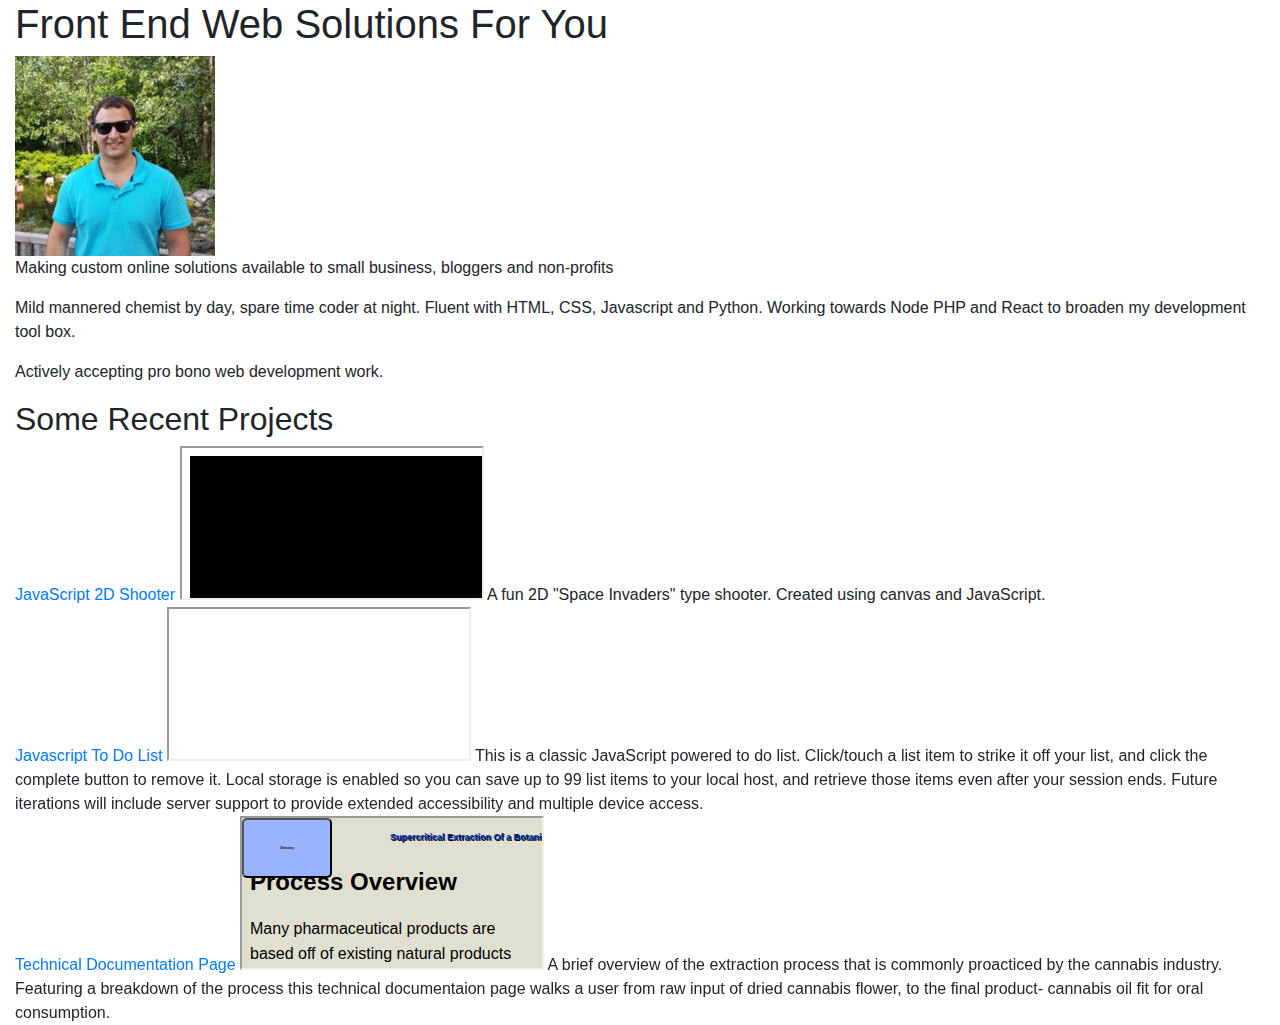
==== marlindat.html @ 8961381a "new version using bootstrap" ====
<!DOCTYPE html>
<html lang="en">
<head>
  <title>Bootstrap 4 Example</title>
  <meta charset="utf-8">
  <meta name="viewport" content="width=device-width, initial-scale=1">
  <link rel="stylesheet" href="https://maxcdn.bootstrapcdn.com/bootstrap/4.3.1/css/bootstrap.min.css">
  <script src="https://ajax.googleapis.com/ajax/libs/jquery/3.3.1/jquery.min.js"></script>
  <script src="https://cdnjs.cloudflare.com/ajax/libs/popper.js/1.14.7/umd/popper.min.js"></script>
  <script src="https://maxcdn.bootstrapcdn.com/bootstrap/4.3.1/js/bootstrap.min.js"></script>

</head>

<body>

<main class="container-fluid">


	<h1>Front End Web Solutions For You</h1>

			

<section id="bio">

	
	<img id ="profile-pic" src="./profilePic.png" alt="profile picture of a handsome man with an easy smile wearing sunglasses standing infront of lush green vegetation and flamingos">

	<div id="bio-info">

		

		<p> Making custom online solutions available to small business, bloggers and non-profits
		</p>

		<p>
			Mild mannered chemist by day, spare time coder at night. Fluent with HTML, CSS, Javascript and Python. Working towards Node PHP and React to broaden my development tool box. 
		</p>	

		<blockquote>Actively accepting pro bono web development work. </blockquote>

    </div>

</section>

<h2>Some Recent Projects</h2>

<section id ="projects">


<div class="portfolio-item">

	<a href="https://marlindat.github.io/javaScriptArcadeShooter.html">

	<span class="portfolio-item-title">JavaScript 2D Shooter</span>

	</a>

	

		<iframe src="javaScriptArcadeShooter.html">

	  		<p>Your browser does not support iframes.</p>

		</iframe>

	

	<span class ="portfolio-item-description">
		A fun 2D "Space Invaders" type shooter. Created using canvas and JavaScript. 
	</span>

</div>

<div class="portfolio-item">

	<a href="https://marlindat.000webhostapp.com/">

	<span class="portfolio-item-title">Javascript To Do List</span>

	</a>

		<iframe src="https://marlindat.000webhostapp.com/">
	  		<p>Your browser does not support iframes.</p>
		</iframe>
	

	<span class ="portfolio-item-description">
		This is a classic JavaScript powered to do list. Click/touch a list item to strike it off your list, and click the complete button to remove it.  Local storage is enabled so you can save up to 99 list items to your local host, and retrieve those items even after your session ends. Future iterations will include server support to provide extended accessibility and multiple device access. 
	</span>

</div>

<div class="portfolio-item">

	<a href="https://marlindat.github.io/buildATechnicalDocumentationPage.html">

	<span class="portfolio-item-title">Technical Documentation Page	</span>

	</a>

	
		<iframe src="buildATechnicalDocumentationPage.html">
	  		<p>Your browser does not support iframes.</p>
		</iframe>
	

	<span class ="portfolio-item-description">
		A brief overview of the extraction process that is commonly proacticed by the cannabis industry. Featuring a breakdown of the process this technical documentaion page walks a user from raw input of dried cannabis flower, to the final product- cannabis oil fit for oral consumption. 
	</span>

</div>



</section>


</main>

</body>
</html>
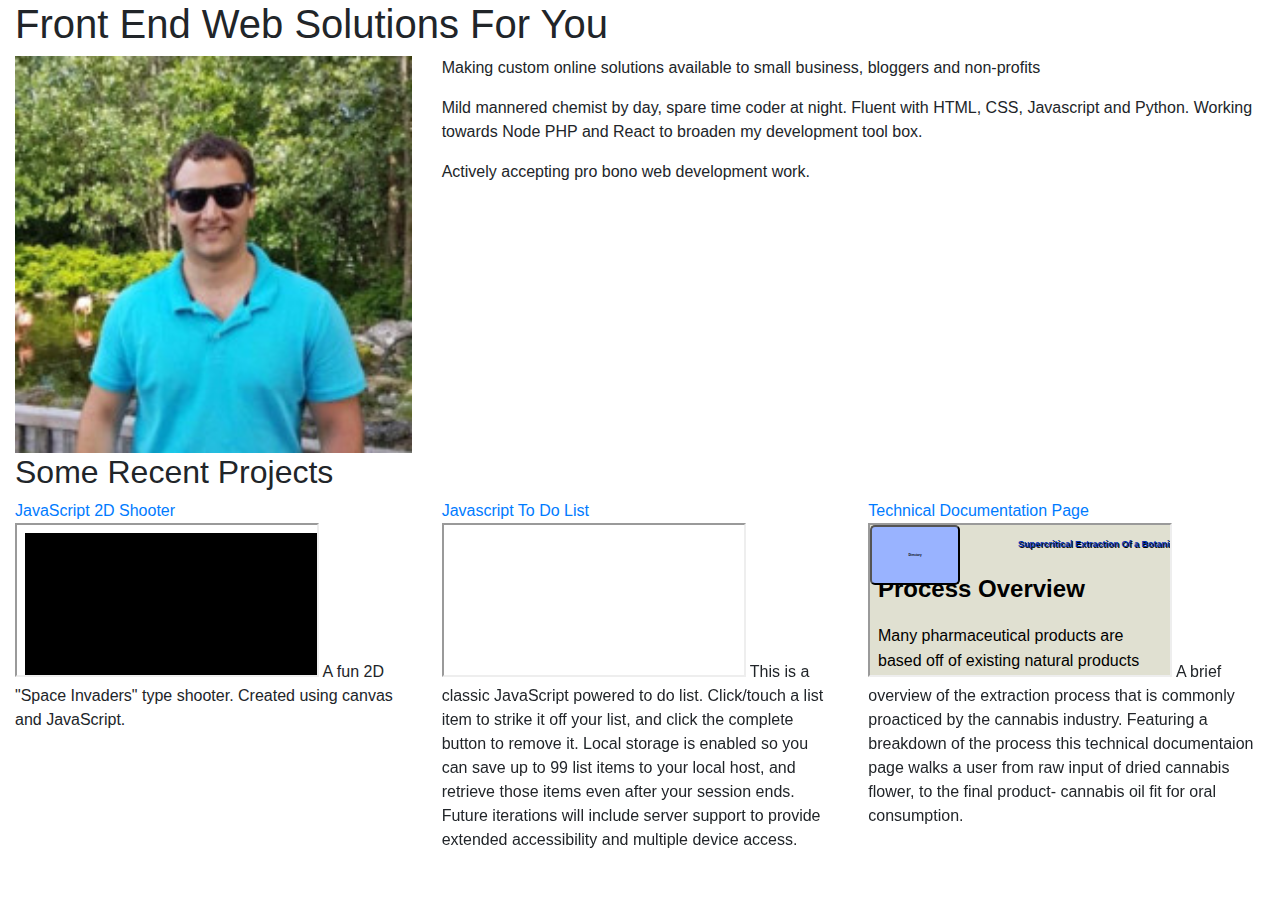
==== commit 6fb77bbd: "some updated classes for Bootstrap" ====
--- a/marlindat.html
+++ b/marlindat.html
@@ -20,12 +20,12 @@
 
 			
 
-<section id="bio">
+<section id="bio" class="row">
 
 	
-	<img id ="profile-pic" src="./profilePic.png" alt="profile picture of a handsome man with an easy smile wearing sunglasses standing infront of lush green vegetation and flamingos">
+	<img id ="profile-pic" class="col-sm-4" src="./profilePic.png" alt="profile picture of a handsome man with an easy smile wearing sunglasses standing infront of lush green vegetation and flamingos">
 
-	<div id="bio-info">
+	<div id="bio-info" class = "col-sm-8">
 
 		
 
@@ -44,10 +44,10 @@
 
 <h2>Some Recent Projects</h2>
 
-<section id ="projects">
+<section id ="projects" class="row">
 
 
-<div class="portfolio-item">
+<div class="portfolio-item col-md-4">
 
 	<a href="https://marlindat.github.io/javaScriptArcadeShooter.html">
 
@@ -71,7 +71,7 @@
 
 </div>
 
-<div class="portfolio-item">
+<div class="portfolio-item col-md-4">
 
 	<a href="https://marlindat.000webhostapp.com/">
 
@@ -90,7 +90,7 @@
 
 </div>
 
-<div class="portfolio-item">
+<div class="portfolio-item col-md-4">
 
 	<a href="https://marlindat.github.io/buildATechnicalDocumentationPage.html">
 
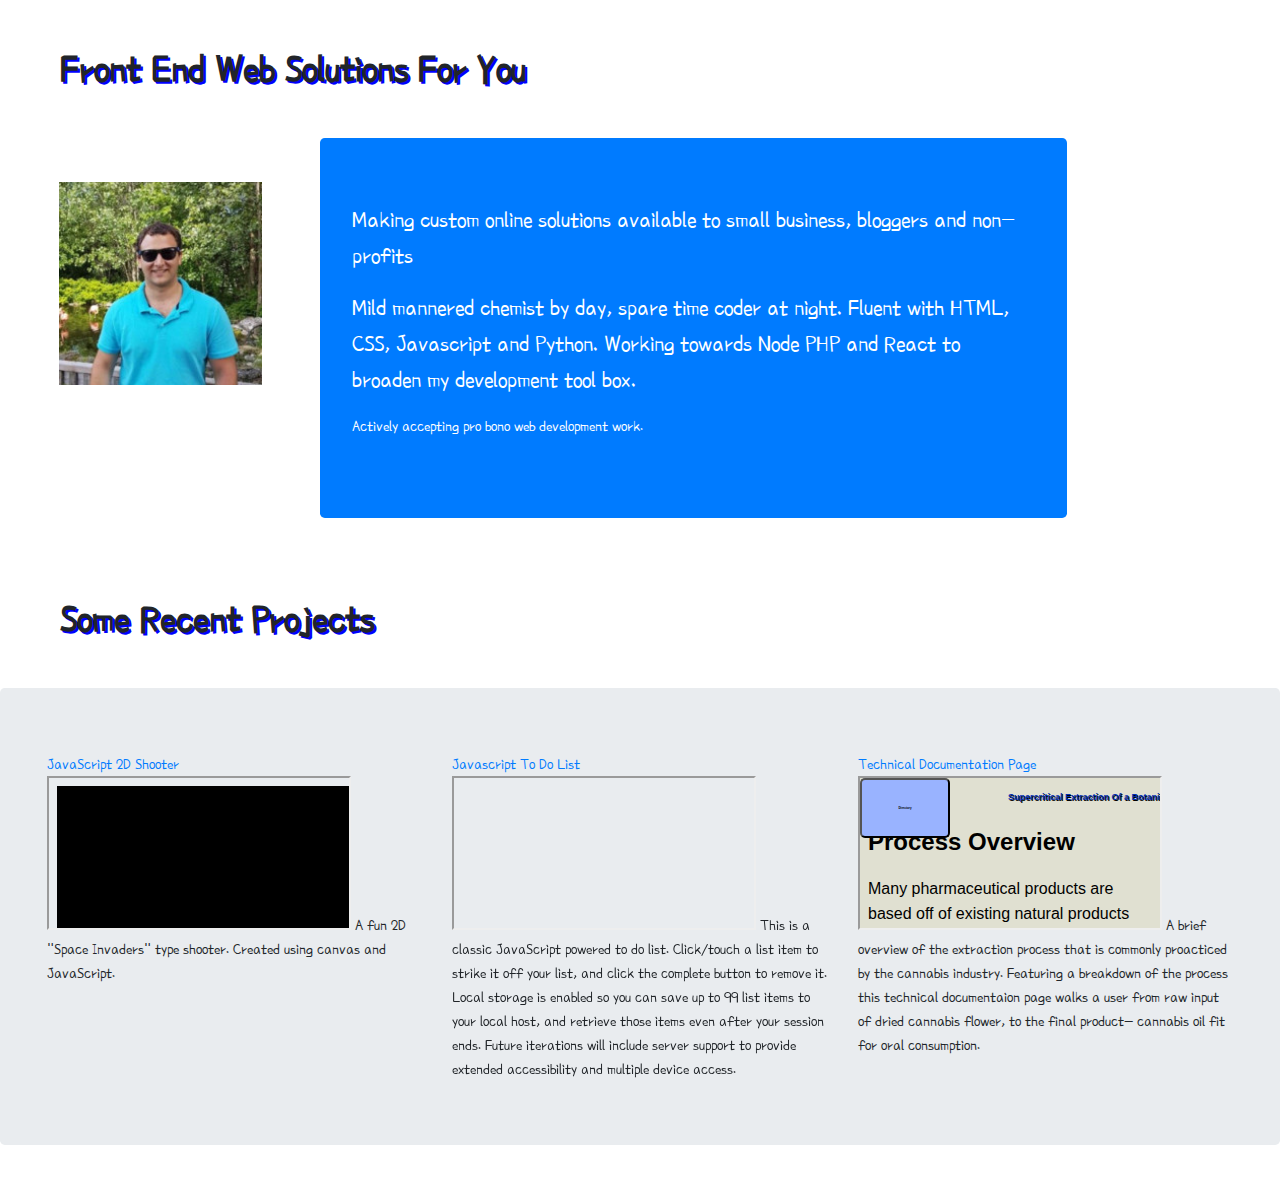
==== commit dc4ef2c3: "new updates for Bootstrap version" ====
--- a/marlindat.html
+++ b/marlindat.html
@@ -1,13 +1,28 @@
 <!DOCTYPE html>
 <html lang="en">
 <head>
-  <title>Bootstrap 4 Example</title>
-  <meta charset="utf-8">
-  <meta name="viewport" content="width=device-width, initial-scale=1">
+
+
+<meta charset="UTF-8">
+<meta name="description" content="Free Web Design">
+<meta name="keywords" content="HTML, CSS, XML, JavaScript, Free Web Design">
+<meta name="viewport" content="width=device-width, initial-scale=1.0">
+<meta name="author" content="marlindat">
+
+<title>Marshall | Front End Web Solutions</title>
+
+
   <link rel="stylesheet" href="https://maxcdn.bootstrapcdn.com/bootstrap/4.3.1/css/bootstrap.min.css">
   <script src="https://ajax.googleapis.com/ajax/libs/jquery/3.3.1/jquery.min.js"></script>
   <script src="https://cdnjs.cloudflare.com/ajax/libs/popper.js/1.14.7/umd/popper.min.js"></script>
   <script src="https://maxcdn.bootstrapcdn.com/bootstrap/4.3.1/js/bootstrap.min.js"></script>
+
+
+<!------ GOOGLE FONT ----------------------->
+<link href="https://fonts.googleapis.com/css?family=Poor+Story" rel="stylesheet">
+
+<!-----------  EXTRABOOTSTRAP STYLING ----------->
+  <link rel="stylesheet" type ="text/css" href = "marlindat_withBootstrap.css">
 
 </head>
 
@@ -23,9 +38,13 @@
 <section id="bio" class="row">
 
 	
-	<img id ="profile-pic" class="col-sm-4" src="./profilePic.png" alt="profile picture of a handsome man with an easy smile wearing sunglasses standing infront of lush green vegetation and flamingos">
+	<div class="col-sm-3">
 
-	<div id="bio-info" class = "col-sm-8">
+		<img class="center-img" id ="profile-pic" src="./profilePic.png" alt="profile picture of a handsome man with an easy smile wearing sunglasses standing infront of lush green vegetation and flamingos">
+
+	</div>
+
+	<div id="bio-info" class = "col-sm-7 jumbotron bg-primary text-white">
 
 		
 
@@ -42,9 +61,9 @@
 
 </section>
 
-<h2>Some Recent Projects</h2>
+<h1>Some Recent Projects</h1>
 
-<section id ="projects" class="row">
+<section id ="projects" class="row jumbotron">
 
 
 <div class="portfolio-item col-md-4">
@@ -57,7 +76,7 @@
 
 	
 
-		<iframe src="javaScriptArcadeShooter.html">
+		<iframe src="javaScriptArcadeShooter.html" scrolling="no">
 
 	  		<p>Your browser does not support iframes.</p>
 
@@ -79,7 +98,7 @@
 
 	</a>
 
-		<iframe src="https://marlindat.000webhostapp.com/">
+		<iframe src="https://marlindat.000webhostapp.com/" scrolling="no">
 	  		<p>Your browser does not support iframes.</p>
 		</iframe>
 	
@@ -99,7 +118,7 @@
 	</a>
 
 	
-		<iframe src="buildATechnicalDocumentationPage.html">
+		<iframe src="buildATechnicalDocumentationPage.html" scrolling="no">
 	  		<p>Your browser does not support iframes.</p>
 		</iframe>
 	
--- a/marlindat_withBootstrap.css
+++ b/marlindat_withBootstrap.css
@@ -0,0 +1,22 @@
+body{
+	font-family: 'Poor Story', cursive;
+}
+
+h1{
+	margin: 5vh;
+	font-weight: bold;
+	text-shadow:  2px 2px #0000ff;
+}
+
+.center-img{
+	width: 70%;
+	margin: 15% 15%;
+}
+
+p{
+	font-size: 1.5em;
+}
+
+.text-white{
+	color: white;
+}
